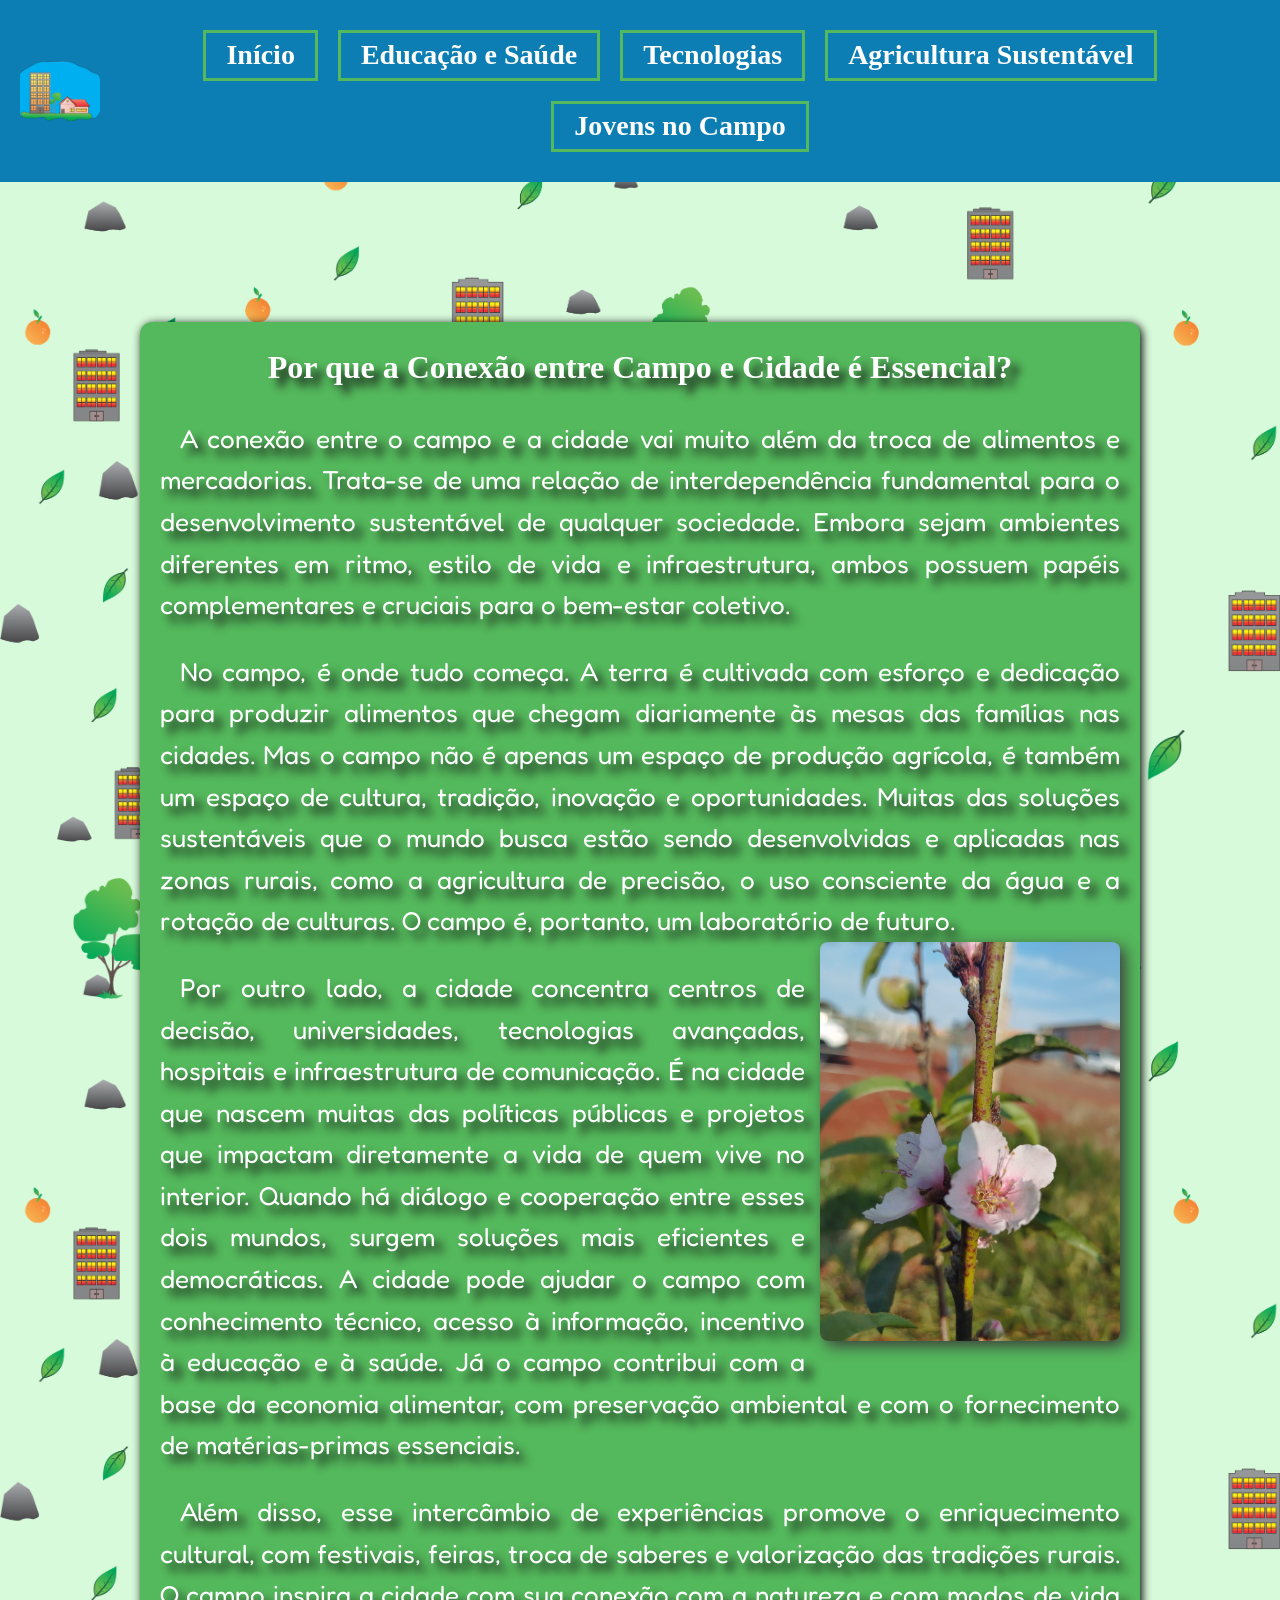
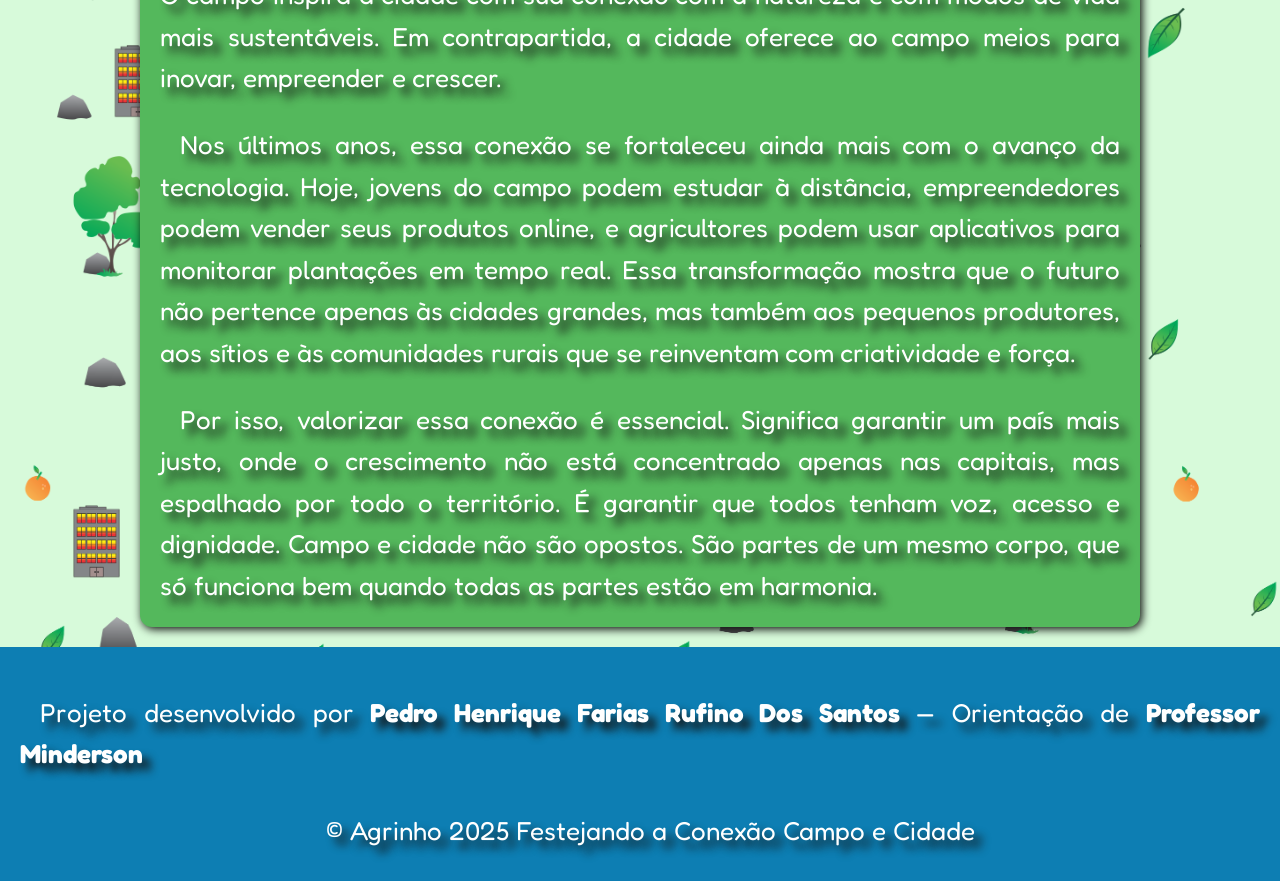
==== index1.html @ 443f11a1 "Add files via upload" ====
<!DOCTYPE html>
<html lang="pt-BR">
<head>
    <meta charset="UTF-8">
    <meta name="viewport" content="width=device-width, initial-scale=1.0, maximum-scale=1.0, user-scalable=no">
    <link rel="stylesheet" href="style.css">
    <title>Importância do Campo e Cidade</title>
</head>
<body>
    
    <div class="carregando-conteudo">
        <div class="imagem-carregando">
            <img src="IMG/Carregamento.jpg" class="colorida" alt="Imagem colorida">
            <img src="IMG/Carregamento.jpg" class="pb" alt="Imagem preto e branco">
        </div>
        <h1 class="Texto-animado">
            <span>C</span>
            <span>a</span>
            <span>r</span>
            <span>r</span>
            <span>e</span>
            <span>g</span>
            <span>a</span>
            <span>n</span>
            <span>d</span>
            <span>o</span>
            <span>.</span>
            <span>.</span>
            <span>.</span>
        </h1>
    </div>

    <header class="animar-entrada">
        <div class="logo">
            <a href="index.html">Logo Link</a>
        </div>
    
        <nav>
            <ul>
                <li><a href="index.html">Início</a></li>
                <li><a href="index2.html">Educação e Saúde</a></li>
                <li><a href="index3.html">Tecnologias</a></li>
                <li><a href="index4.html">Agricultura Sustentável</a></li>
                <li><a href="index5.html">Jovens no Campo</a></li>
            </ul>
        </nav>
    </header>

    <main class="animar-entrada">
        <section id="importancia"  class="conteudos">
            <h1>Por que a Conexão entre Campo e Cidade é Essencial?</h1>

            <p>A conexão entre o campo e a cidade vai muito além da troca de alimentos e mercadorias. Trata-se de uma relação de interdependência fundamental para o desenvolvimento sustentável de qualquer sociedade. Embora sejam ambientes diferentes em ritmo, estilo de vida e infraestrutura, ambos possuem papéis complementares e cruciais para o bem-estar coletivo.</p>

        <p>No campo, é onde tudo começa. A terra é cultivada com esforço e dedicação para produzir alimentos que chegam diariamente às mesas das famílias nas cidades. Mas o campo não é apenas um espaço de produção agrícola, é também um espaço de cultura, tradição, inovação e oportunidades. Muitas das soluções sustentáveis que o mundo busca estão sendo desenvolvidas e aplicadas nas zonas rurais, como a agricultura de precisão, o uso consciente da água e a rotação de culturas. O campo é, portanto, um laboratório de futuro.</p>

        <img src="IMG/Flor.jpg" alt="Imagem Campo-Cidade" class="imagem-sob-texto">

        <p>Por outro lado, a cidade concentra centros de decisão, universidades, tecnologias avançadas, hospitais e infraestrutura de comunicação. É na cidade que nascem muitas das políticas públicas e projetos que impactam diretamente a vida de quem vive no interior. Quando há diálogo e cooperação entre esses dois mundos, surgem soluções mais eficientes e democráticas. A cidade pode ajudar o campo com conhecimento técnico, acesso à informação, incentivo à educação e à saúde. Já o campo contribui com a base da economia alimentar, com preservação ambiental e com o fornecimento de matérias-primas essenciais.</p>

        <p>Além disso, esse intercâmbio de experiências promove o enriquecimento cultural, com festivais, feiras, troca de saberes e valorização das tradições rurais. O campo inspira a cidade com sua conexão com a natureza e com modos de vida mais sustentáveis. Em contrapartida, a cidade oferece ao campo meios para inovar, empreender e crescer.</p>

        <p>Nos últimos anos, essa conexão se fortaleceu ainda mais com o avanço da tecnologia. Hoje, jovens do campo podem estudar à distância, empreendedores podem vender seus produtos online, e agricultores podem usar aplicativos para monitorar plantações em tempo real. Essa transformação mostra que o futuro não pertence apenas às cidades grandes, mas também aos pequenos produtores, aos sítios e às comunidades rurais que se reinventam com criatividade e força.</p>

        <p>Por isso, valorizar essa conexão é essencial. Significa garantir um país mais justo, onde o crescimento não está concentrado apenas nas capitais, mas espalhado por todo o território. É garantir que todos tenham voz, acesso e dignidade. Campo e cidade não são opostos. São partes de um mesmo corpo, que só funciona bem quando todas as partes estão em harmonia.</p>

        </section>
    </main>

    <footer class="animar-entrada">
        <p>Projeto desenvolvido por <strong>Pedro Henrique Farias Rufino Dos Santos</strong> — Orientação de <strong>Professor Minderson</strong></p>
        <p>&copy; Agrinho 2025 Festejando a Conexão Campo e Cidade</p>
    </footer>
</body>
</html>
---- style.css ----
@import url('https://fonts.googleapis.com/css2?family=Fredoka&display=swap');
@import url('https://fonts.googleapis.com/css2?family=Bebas+Neue&display=swap');

:root {
  --primary-color: #0d7eb3;
  --secondary-color: #54b85c;
  --terceira-color: #81aaca;
  --quarta-color: #964f1f;
  --quinta-color: 	#cea71d;
  --sexta-cor: #729ac7;
  --fonte-principal: "Fredoka";
  --fonte-titulo: "Bebas+Neue";
  --text-color: #ffffff;
  --background-color: #d7fada;
}

* {
  margin: 0;
  padding: 0;
  box-sizing: border-box;
  font-family: var(--fonte-principal);
}

html {
  scroll-behavior: smooth;
  
}


body {
    background-color: var(--background-color);
    background-image: url('IMG/Agrinho_Fundo.png');
    color: var(--text-color);
    line-height: 1.6;
    background-size: contain;
    -webkit-overflow-scrolling: touch;
    animation: fundo 600s linear infinite;
}

@keyframes fundo {
  from { background-position: 0 0; }
  to { background-position: 10000px 5000px; }
}

/* Títulos */
h1 {
  text-align: center;
  font-size: 32px;
  font-family: var(--fonte-titulo);
    animation: flutuar 3s ease-in-out infinite;
  }
  
  @keyframes flutuar {
    0%, 100% { transform: translateY(0); }
    50% { transform: translateY(-10px); }
  }
  
/* Subtítulos */  
h2 {
  font-family: var(--fonte-titulo);
  font-size: 30px;
  margin-top: 25px;
}

/* Parágrafos */
p {
  margin-top: 25px;
  font-size: 26px;
  text-align: justify;
  text-indent: 20px;
  hyphens: auto;
}

/* Imagens */
img {
  width: 100%;
  max-width: 300px;
  height: auto;
  border-radius: 8px;
}

/* Cabeçalho */
header {
  background-color: var(--primary-color);
  display: flex;
  color: white;
  text-align: center;
  justify-content: space-between;
  padding: 10px 20px;
  top: 0;
  left: 0;
  width: 100%;
}

/* Logo do Site */
.logo {
  display: flex;
  align-items: center;
  animation: rotateWithPause 30s linear infinite;
}

@keyframes rotateWithPause {
  0% {
    transform: rotate(0deg);
  }
  10% {
    transform: rotate(360deg);
  }
  100% {
    transform: rotate(360deg);
  }
}

.logo a {
  display: block;
  width: 80px;
  height: 60px;
  background-image: url('IMG/Logo_Site.png');
  background-size: cover;
  background-position: center;
  border-radius: 5px;
  text-indent: -9999px;
}

/* MAIN */
main {
  padding-top: 120px;
}

main a {
  display: block;
  width: fit-content;
  margin: 20px auto;
  padding: 10px 20px;
  background-color: var(--primary-color);
  color: white;
  text-decoration: none;
  font-weight: bold;
  border-radius: 8px;
  box-shadow: 5px 5px 5px rgb(60, 60, 60);
  transition: transform 2s ease;
  text-shadow: none;
}

main a:hover {
  transform: rotate(360deg);
  box-shadow: 15px 15px 15px rgb(20, 20, 20);
}

/* Nav Menu */
nav ul {
  list-style: none;
  display: flex;
  justify-content: center; 
  flex-wrap: wrap;
  gap: 20px;
  padding: 20px;
  margin: 0;
}

nav ul li {
  position: relative;
  display: flex;
  align-items: center;

}

nav ul li a {
  font-size: 28px;
  font-weight: bold;
  background: transparent;
  color: var(--text-color);
  position: relative;
  cursor: pointer;
  border: 3px solid var(--secondary-color);
  display: flex;
  align-items: center;
  justify-content: center;
  font-family: var(--fonte-titulo);
  text-decoration: none;
  padding: 0 20px;
  transition: 0.5s;
  overflow: hidden;
  z-index: 1;
}

nav ul li a::before {
  content: '';
  position: absolute;
  top: 0;
  left: 0;
  width: 100%;
  height: 100%;
  background-color: #54b85c;
  z-index: -1;
  transform: scaleY(0);
  transform-origin: center;
  transition: transform 0.5s cubic-bezier(0.5,1.6,0.2,0.4);
}

nav ul li a:hover::before {
  transform: scaleY(1); 
}

.botao-video {
  display: block;
  margin: 20px auto;
  padding: 10px 20px;
  background-color: #4CAF50;
  color: var(--text-color);
  font-size: 16px;
  border: none;
  border-radius: 8px;
  cursor: pointer;
  transition: background-color 0.3s ease, transform 2s ease;
  box-shadow: 5px 5px 15px rgba(60, 60, 60);
  text-decoration: none;
  text-align: center;
}

.botao-video:hover {
  background-color: var(--primary-color);
  transform: rotate(360deg);
  box-shadow: 15px 15px 15px rgb(20, 20, 20);
}


/* Conteúdo principal */
.conteudos {
  background-color: var(--secondary-color);
  padding: 20px;
  margin: 20px auto;
  max-width: 1000px;
  width: 90%;
  max-width: 1000px;
  border-radius: 12px;
  text-shadow: 8px 8px 8px rgb(20, 20, 20);
  box-shadow: 2px 2px 10px rgb(0, 0, 0);
}

/* Galeria de imagens */
.galeria {
  display: flex;
  flex-wrap: wrap;
  justify-content: center;
  gap: 30px;
  margin-top: 20px;
}

.galeria img,
.imagem-sob-texto {
  width: 100%;
  max-width: 300px;
  height: auto;
  border-radius: 8px;
  box-shadow: 5px 5px 15px rgba(60, 60, 60);
  transition: transform 0.3s, box-shadow 0.3s;
}

.galeria img:hover,
.imagem-sob-texto:hover {
  transform: scale(1.07) rotate(2deg);
  box-shadow: 8px 8px 20px rgba(0, 0, 0, 0.5);
}

/* Imagem no texto */
.imagem-sob-texto {
  float: right;
  margin: 0 0 15px 15px;
}

/* Animação de Carregamento */
.carregando-conteudo {
  position: fixed;
  top: 0;
  left: 0;
  width: 100%;
  height: 100%;
  background-color: #fff;
  display: flex;
  flex-direction: column;
  justify-content: center;
  align-items: center;
  z-index: 9999;
  animation: ocultarcarregamento 4s forwards;
}

.imagem-carregando {
  position: relative;
  width: 300px;
  height: 300px;
  margin-bottom: 20px;
}


.imagem-carregando img {
  position: absolute;
  width: 100%;
  height: 100%;
  object-fit: cover;
  top: 0;
  left: 0;
  border-radius: 50%;
}

.colorida {
  z-index: 1;
}

.pb {
  z-index: 2;
  filter: grayscale(100%);
  animation: revelarCor 3s ease-out forwards;
}


@keyframes revelarCor {
  0% {
    clip-path: inset(0% 0% 0% 0%);
  }
  100% {
    clip-path: inset(100% 0% 0% 0%);
  }
}


@keyframes ocultarcarregamento {
  0% {
    opacity: 1;
    visibility: visible;
  }
  80% {
    opacity: 1;
  }
  100% {
    opacity: 0;
    visibility: hidden;
  }
}
/*Texto da tela de carregamento*/
.Texto-animado {
  font-size: 28px;
  font-weight: bold;
  color: #333;
  display: flex;
}

.Texto-animado span {
  opacity: 0;
  display: inline-block;
  animation: textodigitando 0.1s forwards;
}

.Texto-animado span:nth-child(1) { animation-delay: 0.5s; }
.Texto-animado span:nth-child(2) { animation-delay: 0.6s; }
.Texto-animado span:nth-child(3) { animation-delay: 0.7s; }
.Texto-animado span:nth-child(4) { animation-delay: 0.8s; }
.Texto-animado span:nth-child(5) { animation-delay: 0.9s; }
.Texto-animado span:nth-child(6) { animation-delay: 1s; }
.Texto-animado span:nth-child(7) { animation-delay: 1.1s; }
.Texto-animado span:nth-child(8) { animation-delay: 1.2s; }
.Texto-animado span:nth-child(9) { animation-delay: 1.3s; }
.Texto-animado span:nth-child(10) { animation-delay: 1.4s; }
.Texto-animado span:nth-child(11) { animation-delay: 1.5s; }
.Texto-animado span:nth-child(12) { animation-delay: 1.6s; }
.Texto-animado span:nth-child(13) { animation-delay: 1.7s; }

@keyframes textodigitando {
  from {
    opacity: 0;
    transform: translateY(10px);
  }
  to {
    opacity: 1;
    transform: translateY(0);
  }
}

/* Rodapé */
footer {
  background-color: var(--primary-color);
  color: white;
  padding: 20px;
  font-size: 16px;
  text-shadow: 8px 8px 8px rgb(20, 20, 20);

  display: flex;
  flex-direction: column;
  align-items: center;
  text-align: center;
}

footer h2,
footer h3,
footer p {
  margin-bottom: 10px;
}

.footer-links {
  list-style: none;
  padding: 0;
  margin: 10px 0;
  display: flex;
  flex-wrap: wrap;         
  justify-content: center; 
}

.footer-links li {
  margin: 5px 10px;
}

.footer-links a {
  color: var(--text-color);
  text-decoration: none;
  display: inline-block;
  padding: 6px 12px;
  border: 2px solid white;
  border-radius: 6px;
  transition: 0.3s;
  font-weight: bold;
}

.footer-links a:hover {
  background-color: var(--secondary-color);
  transform: scale(1.05);
}


@keyframes quedaComBounce {
  0% {
    transform: translateY(-300px);
    opacity: 0;
  }
  50% {
    transform: translateY(30px);
    opacity: 1;
  }
  70% {
    transform: translateY(-10px);
  }
  85% {
    transform: translateY(5px);
  }
  100% {
    transform: translateY(0);
  }
}


@keyframes EntradaDireita {
  0% {
    transform: translateX(100%);
    opacity: 0;
  }
  100% {
    transform: translateX(0);
    opacity: 1;
  }
}

#Educação {
  background-color: var(--terceira-color);
}

#Tecnologia {
  background-color: var(--quarta-color);
}

#Agricultura-Sustentavel {
  background-color: var(--quinta-color);
}

#jovens {
  background-color: var(--sexta-cor) ;
}


/* Animação de Abertura do Site*/
.animar-entrada {
  opacity: 0;
  transform: translateX(100%);
  animation: EntradaDireita 1s ease-out forwards;
}

header.animar-entrada {
  animation-delay: 3s;
}

main.animar-entrada {
  animation-delay: 3.3s;
}

footer.animar-entrada {
  animation-delay: 3.6s;
}

.conteudos {
  opacity: 0;
  transform: translateX(50px);
  animation: EntradaDireita 0.8s ease-out forwards;
}

#importancia { animation-delay: 3.7s; }
#Educação { animation-delay: 3.8s; }
#Tecnologia { animation-delay: 3.9s; }
#Agricultura-Sustentavel { animation-delay: 4.0s; }
#jovens { animation-delay: 4.1s; }


    /*ScroolBar Customizada */
::-webkit-scrollbar {
  width: 12px;        
  height: 12px;        
}

::-webkit-scrollbar-track {
  background: #e0e0e0;
}

::-webkit-scrollbar-thumb {
  background: 
      linear-gradient(
      135deg,         
      #54b85c 0%,        
      #34ddb3 35%,         
      #b3d8f5 70%,         
      #0d7eb3 100%       
    );
  border-radius: 6px;
}

/* Responsividade */
@media screen and (max-width: 768px) {
  header {
    flex-direction: column;
    align-items: center;
    gap: 10px;
    padding: 15px;
    text-align: center;
  }

  .logo a {
    width: 60px;
    height: 50px;
  }

  nav ul {
    flex-direction: column;
    gap: 10px;
  }

  nav ul li a {
    font-size: 22px;
    padding: 10px;
  }

  h1 {
    font-size: 28px;
  }

  h2 {
    font-size: 24px;
  }

  p {
    font-size: 20px;
  }

  .galeria {
    flex-direction: column;
    gap: 20px;
  }

  .imagem-sob-texto {
    float: none;
    display: block;
    margin: 0 auto 20px auto;
  }

  main a {
    font-size: 14px;
    padding: 8px 16px;
  }

  .botao-video {
    font-size: 14px;
    padding: 8px 16px;
  }

  .carregando-conteudo .imagem-carregando {
    width: 200px;
    height: 200px;
  }

  .Texto-animado {
    font-size: 24px;
  }

}
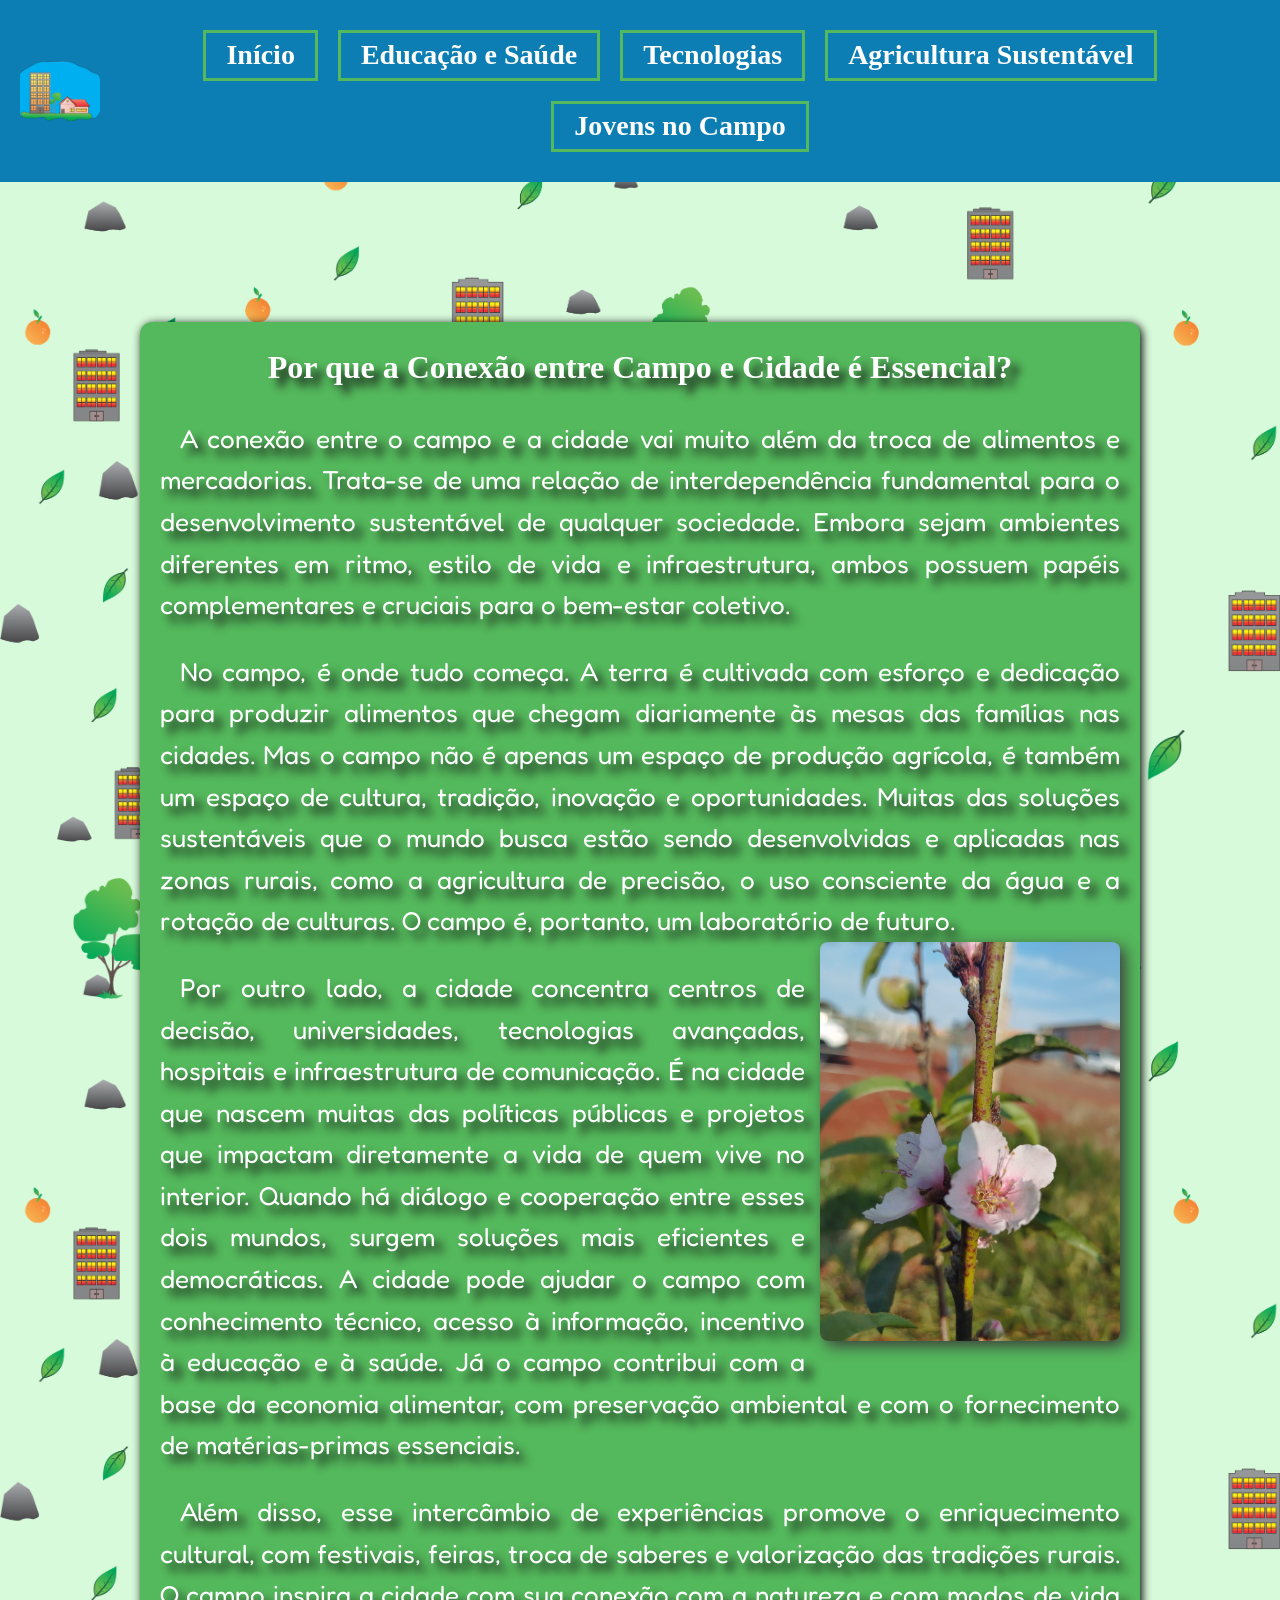
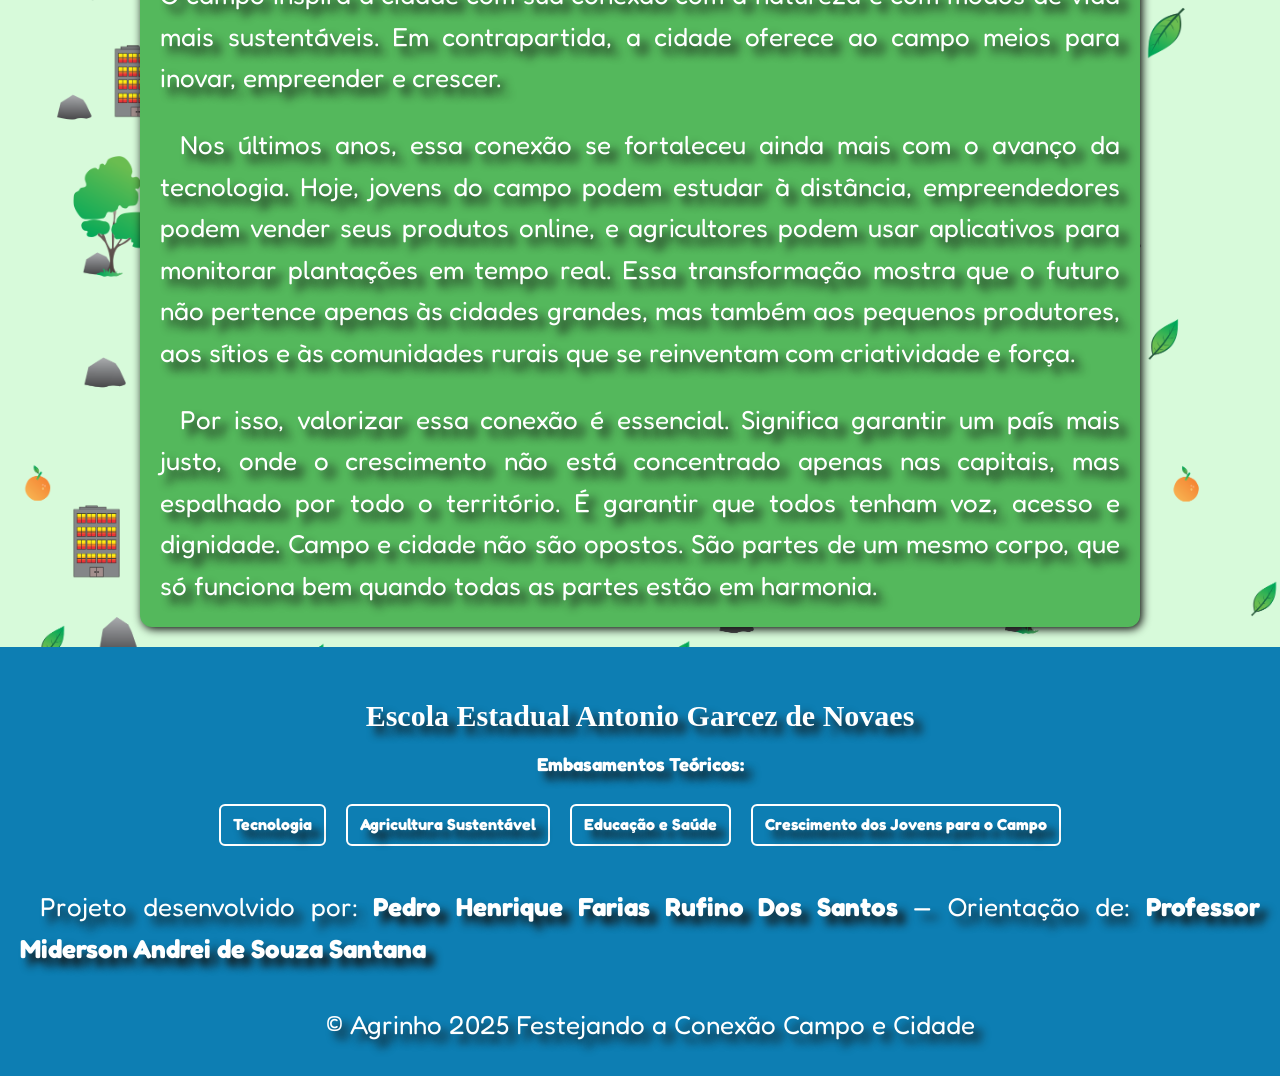
==== commit 9c60c889: "Atualizar Footer" ====
--- a/index1.html
+++ b/index1.html
@@ -68,8 +68,16 @@
     </main>
 
     <footer class="animar-entrada">
-        <p>Projeto desenvolvido por <strong>Pedro Henrique Farias Rufino Dos Santos</strong> — Orientação de <strong>Professor Minderson</strong></p>
+        <h2>Escola Estadual Antonio Garcez de Novaes</h2>
+        <h3>Embasamentos Teóricos:</h3>
+        <ul class="footer-links">
+          <li><a href="https://www.bosch.com.br/noticias-e-historias/agronegocio/tecnologia-no-agronegocio/" target="_blank" rel="noopener noreferrer">Tecnologia</a></li>
+          <li><a href="https://nutricaodesafras.com.br/o-que-e-agricultura-sustentavel" target="_blank" rel="noopener noreferrer">Agricultura Sustentável</a></li>
+          <li><a href="https://redesfito.far.fiocruz.br/index.php/noticias/96-educacao-e-saude-nao-podem-caminhar-separadas" target="_blank" rel="noopener noreferrer">Educação e Saúde</a></li>
+          <li><a href="https://summitagro.estadao.com.br/noticias-do-campo/tecnologia-estimula-volta-de-jovens-ao-campo/" target="_blank" rel="noopener noreferrer">Crescimento dos Jovens para o Campo</a></li>
+        </ul>
+        <p>Projeto desenvolvido por: <strong>Pedro Henrique Farias Rufino Dos Santos</strong> — Orientação de: <strong>Professor Miderson Andrei de Souza Santana</strong></p>
         <p>&copy; Agrinho 2025 Festejando a Conexão Campo e Cidade</p>
-    </footer>
+      </footer>
 </body>
 </html>
